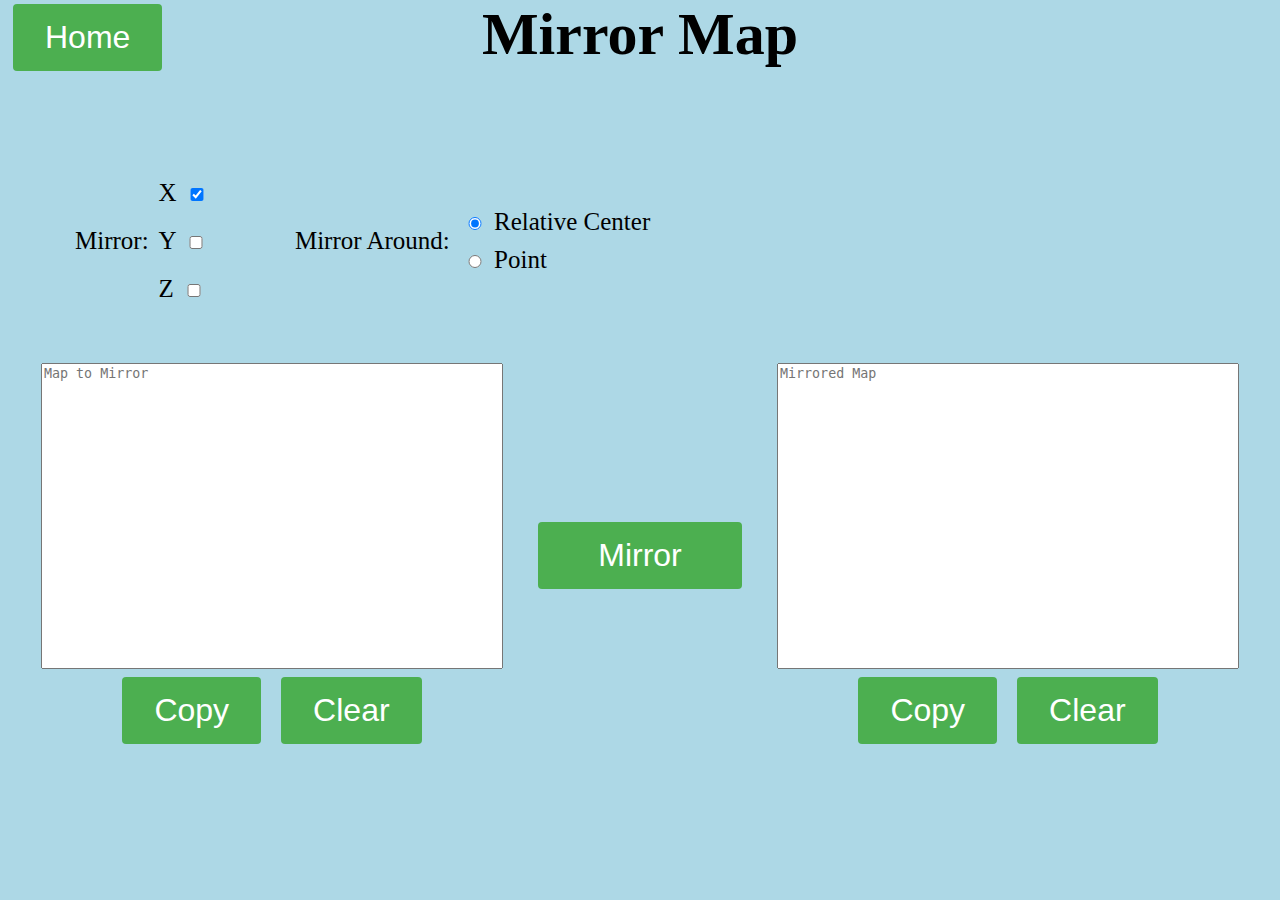
==== Mirror.html @ 694b532d "Added Mirroring" ====
<!DOCTYPE html>
<html>
	<head>
		<meta charset="UTF-8">
		<link rel="stylesheet" href="styles.css">
		<link rel="shortcut icon" href="favicon.ico" type="image/x-icon">
		<title>Mirror</title>
		<script src="Clipboard.js"></script>
		<script src="InputBox.js"></script>
		<script src="Checkbox.js"></script>
		<script src="RadioButton.js"></script>
		<script src="Quaternion.js"></script>
		<script src="Point.js"></script>
		<script src="Object.js"></script>
		<script src="Functions.js"></script>
	</head>

	<body style="min-width: 850px; margin:0 auto;" onload="fixEdgeBug('AverageRadioButton', 'PointRadioButton'); checkPivot('PointRadioButton', 'Point');">
		<header style="text-align:center; font-size:60px;">
			<div style="min-width:850px;">
				<button class="button" style="position:absolute; left:5px;" onclick="window.location.href='index.html'">Home</button>
				<div style="width:700px; margin-left:50%; position:relative; right:350px;"><b>Mirror Map</b></div>
			</div>
		</header>

		<div class="wrapper" style="margin-top:50px;">
			<div style="margin-top:50px; font-size:25px; margin-left:75px;">
				Mirror:
			</div>

			<div id="Average" style="margin-top:50px; font-size:25px;">
				<div class="wrapper">
					<div style="margin:10px;"> X
					<input type="checkbox" name="choice" value ="false" id="mirrorX" checked="checked" style="width:20px;">
					</div>
				</div>
				<div class="wrapper">
					<div style="margin:10px;"> Y
					<input type="checkbox" name="choice" id="mirrorY" style="width:20px;">
					</div>
				</div>
				<div class="wrapper">
					<div style="margin:10px;"> Z
					<input type="checkbox" name="choice" id="mirrorZ" style="width:20px;">
					</div>
				</div>
			</div>

			<div style="margin-top:50px; font-size:25px; margin-left:75px;">
				Mirror Around:
			</div>

			<div style="margin-top:50px; font-size:25px;">
				<div style="margin:10px;">
					<input type="radio" name="choice" id="AverageRadioButton" checked="checked" style="width:20px;" onclick="hideAverage('Point')"> Relative Center
				</div>
				<div style="margin:10px;">
					<input type="radio" name="choice" id="PointRadioButton" style="width:20px;" onclick="showAverage('Point')"> Point
				</div>
			</div>

			<div id="Point" style="margin-top:50px; font-size:25px; display:none">
				<div class="wrapper">
					<div style="width:85px; margin-left:50px;">X Pos:</div>
					<input id="pivotX" value="0" maxlength="100" style="margin-left:15px;" onkeypress="return isNumberKey(event)">
				</div>
				<div class="wrapper">
					<div style="width:85px; margin-left:50px;">Y Pos:</div>
					<input id="pivotY" value="0" maxlength="100" style="margin-left:15px;">
				</div>
				<div class="wrapper">
					<div style="width:85px; margin-left:50px;">Z Pos:</div>
					<input id="pivotZ" value="0" maxlength="100" style="margin-left:15px;">
				</div>
			</div>
		</div>

		<div>
			<div class="wrapper" style="margin-top:50px;">
				<div class="inputBox">
					<div style="text-align:center">
						<textarea id="Input" placeholder="Map to Mirror" wrap="off" style="width:95%; height:300px"></textarea>
					</div>
					<div align="center">
						<button id="inputCopy" onclick="copy('Input')">Copy</button>
						<button id="inputClear"  onclick="empty('Input')">Clear</button>
					</div>
				</div>

				<div style="width:20%"><button style="width:80%; margin-left:10%; margin-right:10%; padding:15px 0px; font-size:32px;" onclick="mirrorMap('Input', 'Output', 'PointRadioButton', 'mirrorX', 'mirrorY', 'mirrorZ', 'pivotX', 'pivotY', 'pivotZ')">Mirror</button></div>

				<div class="outputBox">
					<div style="text-align:center">
						<textarea id="Output" placeholder="Mirrored Map" wrap="off" style="width:95%; height:300px"></textarea>
					</div>
					<div align="center">
						<button id="outputCopy" onclick="copy('Output')">Copy</button>
						<button id="outputClear" onclick="empty('Output')">Clear</button>
					</div>
				</div>
			</div>
		</div>
	</body>

</html>
---- styles.css ----
body {
    background-color: lightblue;
}

button {
    background-color: #4CAF50;
    border: none;
    color: white;
    border-radius: 4px;
    padding: 15px 32px;
    text-align: center;
    text-decoration: none;
    display: inline-block;
    font-size: 32px;
    margin: 4px 8px;
    cursor: pointer;
}

textarea {
    white-space: nowrap;
    word-wrap: break-word;
    resize: none;
    white-space: pre;
    height: 10em;
    width: 100%;
}

img {
    display: block;
    margin:0 auto;
}

input {
    width: 100px;
}

.disabled {
    cursor:not-allowed;
    opacity:0.3;
}

.wrapper {
    display: flex;
    align-items: center;
    align-content: center;
    width: 100%;
}

.inputBox {
    width: 37.5%;
    margin-left: 2.5%;
    margin-right:0%;
}

.outputBox {
    width: 37.5%;
    margin-left: 0%;
    margin-right: 2.5%
}
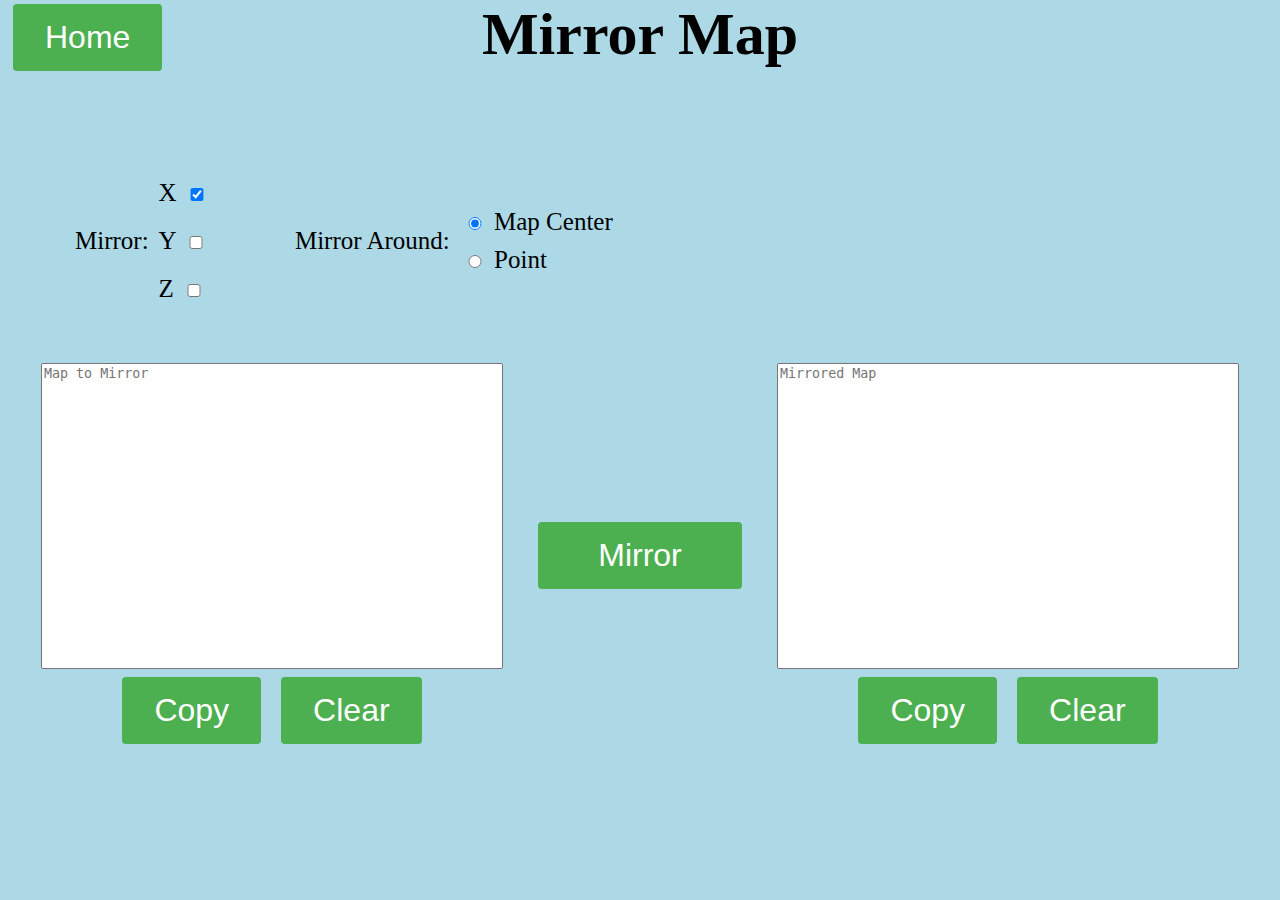
==== commit b154d48b: "Replaced Average with Map Center" ====
--- a/Mirror.html
+++ b/Mirror.html
@@ -15,7 +15,7 @@
 		<script src="Functions.js"></script>
 	</head>
 
-	<body style="min-width: 850px; margin:0 auto;" onload="fixEdgeBug('AverageRadioButton', 'PointRadioButton'); checkPivot('PointRadioButton', 'Point');">
+	<body style="min-width: 850px; margin:0 auto;" onload="fixEdgeBug('MapCenterRadioButton', 'PointRadioButton'); checkPivot('PointRadioButton', 'Point');">
 		<header style="text-align:center; font-size:60px;">
 			<div style="min-width:850px;">
 				<button class="button" style="position:absolute; left:5px;" onclick="window.location.href='index.html'">Home</button>
@@ -28,7 +28,7 @@
 				Mirror:
 			</div>
 
-			<div id="Average" style="margin-top:50px; font-size:25px;">
+			<div id="MapCenter" style="margin-top:50px; font-size:25px;">
 				<div class="wrapper">
 					<div style="margin:10px;"> X
 					<input type="checkbox" name="choice" value ="false" id="mirrorX" checked="checked" style="width:20px;">
@@ -52,10 +52,10 @@
 
 			<div style="margin-top:50px; font-size:25px;">
 				<div style="margin:10px;">
-					<input type="radio" name="choice" id="AverageRadioButton" checked="checked" style="width:20px;" onclick="hideAverage('Point')"> Relative Center
+					<input type="radio" name="choice" id="MapCenterRadioButton" checked="checked" style="width:20px;" onclick="hideMapCenter('Point')"> Map Center
 				</div>
 				<div style="margin:10px;">
-					<input type="radio" name="choice" id="PointRadioButton" style="width:20px;" onclick="showAverage('Point')"> Point
+					<input type="radio" name="choice" id="PointRadioButton" style="width:20px;" onclick="showMapCenter('Point')"> Point
 				</div>
 			</div>
 
